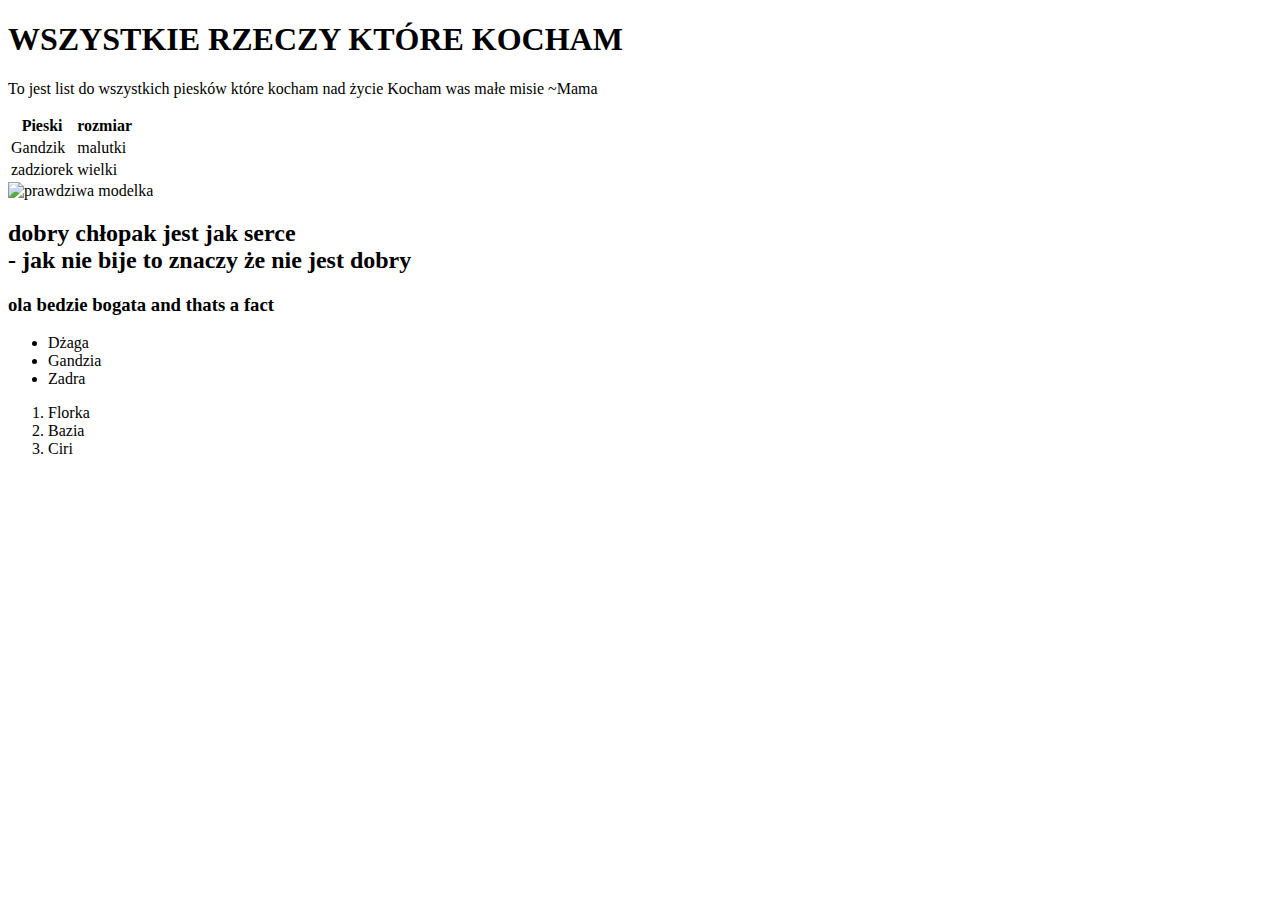
==== stronkahihi.html @ 23fb7930 "moja pierwsza stronka" ====
<!DOCTYPE html>
<html>
	<head>
    		<meta charset="utf-8">
		<title>HASSEEASSA</title>

		<link rel="stylesheet" href="styles.css">
	</head>
	<body>
	<h1>WSZYSTKIE RZECZY KTÓRE KOCHAM</h1>
	<div>
		<p>To jest list do wszystkich piesków które kocham nad życie </b>
			Kocham was małe misie </b>
		   ~Mama
		</p>
		</div>
		<table>
         		<tr>
           			<th>Pieski</th>
            			<th>rozmiar</th>
         		</tr>
         		<tr>
            			<td>Gandzik</td>
            			<td>malutki</td>
         		</tr>
         		<tr>
            			<td>zadziorek</td>
            			<td>wielki</td>
         		</tr>
      			</table>
			<img src="/Users/new/Desktop/coolgurl.jpg" alt="prawdziwa modelka" style="width: 1080px">
		<h2>dobry chłopak jest jak serce <br> - jak nie bije to znaczy że nie jest dobry</h2>
		<h3>ola bedzie bogata and thats a fact</h3>
		<ul>
  			<li>Dżaga</li>
  			<li>Gandzia</li>
  			<li>Zadra</li>
		</ul>
		
		<ol>
  			<li>Florka</li>
  			<li>Bazia</li>
  			<li>Ciri</li>
			</ol>
	</body>

</html>
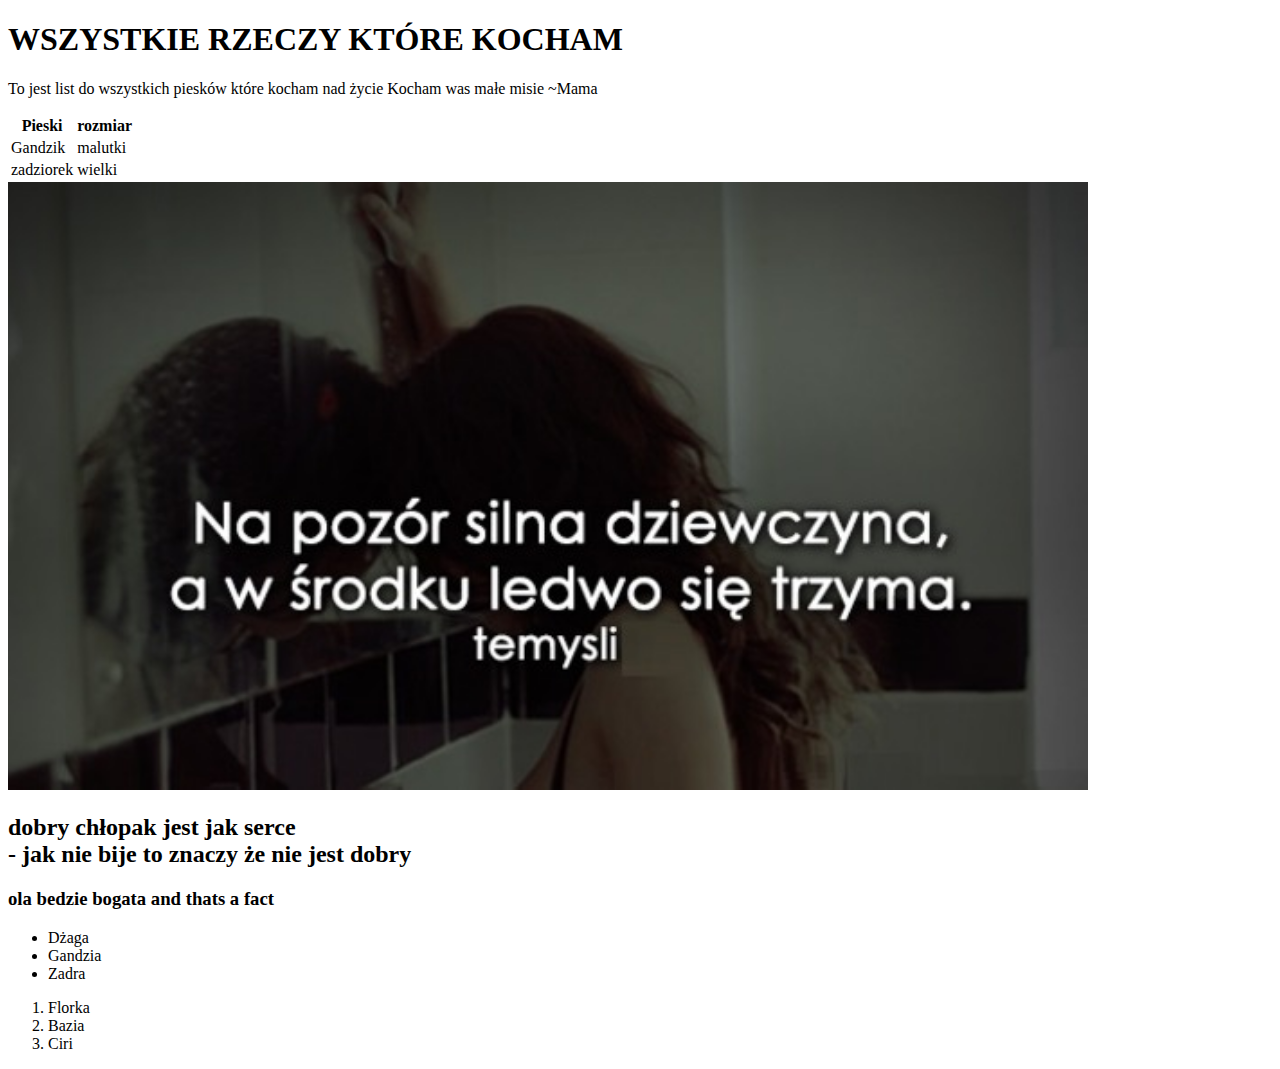
==== commit 4d9e7dba: "Add photo." ====
--- a/stronkahihi.html
+++ b/stronkahihi.html
@@ -28,7 +28,7 @@
             			<td>wielki</td>
          		</tr>
       			</table>
-			<img src="/Users/new/Desktop/coolgurl.jpg" alt="prawdziwa modelka" style="width: 1080px">
+			<img src="images/sadgurl.jpg" alt="sad gurl" style="width: 1080px">
 		<h2>dobry chłopak jest jak serce <br> - jak nie bije to znaczy że nie jest dobry</h2>
 		<h3>ola bedzie bogata and thats a fact</h3>
 		<ul>
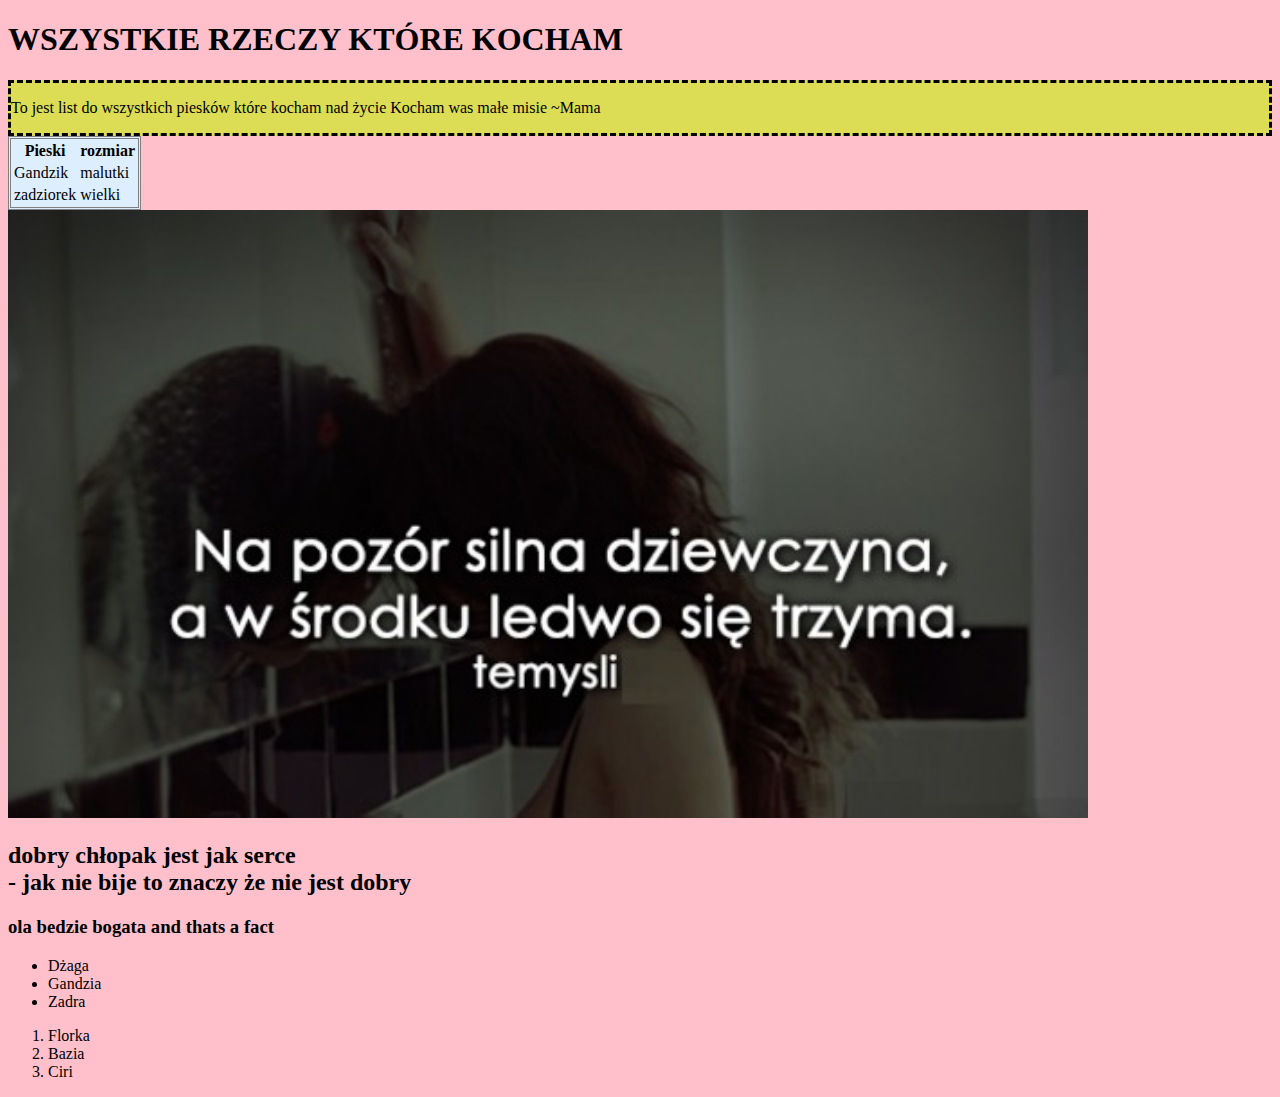
==== commit c3f4f86a: "Add stylesheet to html" ====
--- a/stronkahihi.html
+++ b/stronkahihi.html
@@ -4,7 +4,7 @@
     		<meta charset="utf-8">
 		<title>HASSEEASSA</title>
 
-		<link rel="stylesheet" href="styles.css">
+		<link rel="stylesheet" href="style.css">
 	</head>
 	<body>
 	<h1>WSZYSTKIE RZECZY KTÓRE KOCHAM</h1>
--- a/style.css
+++ b/style.css
@@ -0,0 +1,24 @@
+
+body {
+    background-color: pink;
+}
+p {
+    font-family: "Times New Roman", Times, serif;
+}
+h1 {
+    font-family: "Times New Roman", Times, serif;
+}
+h2 {
+    font-family: "Times New Roman", Times, serif;
+}
+h3  {
+    font-family: "Times New Roman", Times, serif;
+}
+div {
+    background-color: #dddd55;
+    border-style: dashed;
+}
+table {
+    background-color: #ddeeff;
+    border-style: double;
+}
